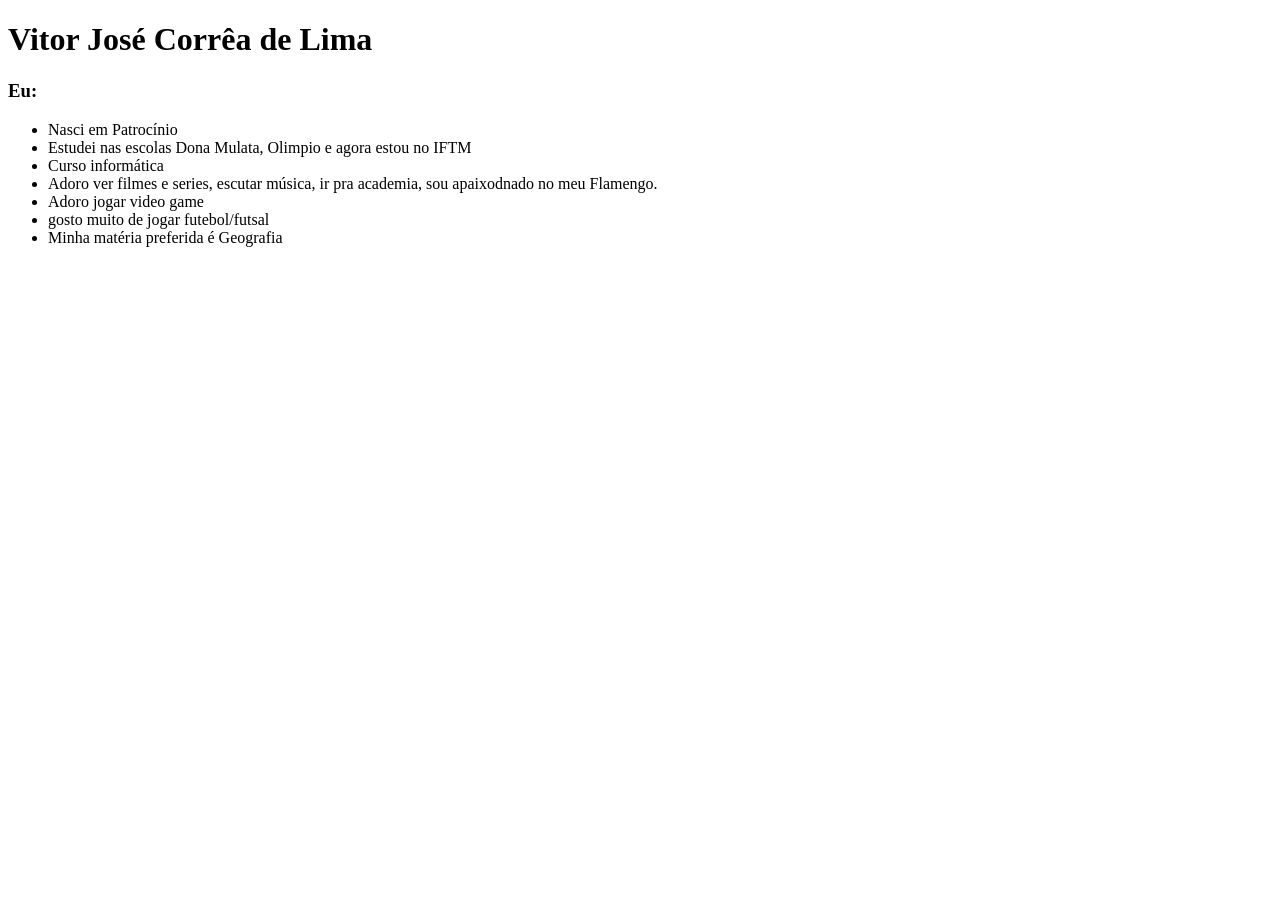
==== .aluno.html @ a5ba259b "Add files via upload" ====
<!DOCTYPE html>
<html lang="en">
<head>
    <meta charset="UTF-8">
    <meta name="viewport" content="width=device-width, initial-scale=1.0">
    <title>Document</title>
</head>
<body>
    <h1>Vitor José Corrêa de Lima</h1>

    <h3>Eu:</h3>
    <ul>
        <li>Nasci em Patrocínio</li>
        <li>Estudei nas escolas Dona Mulata, Olimpio e agora estou no IFTM</li>
        <li>Curso informática</li>
        <li>Adoro ver filmes e series, escutar música, ir pra academia, sou apaixodnado no meu Flamengo. </li>
        <li>Adoro jogar video game</li>
        <li>gosto muito de jogar futebol/futsal</li>
        <li>Minha matéria preferida é Geografia</li>
    </ul>
</body>
</html>
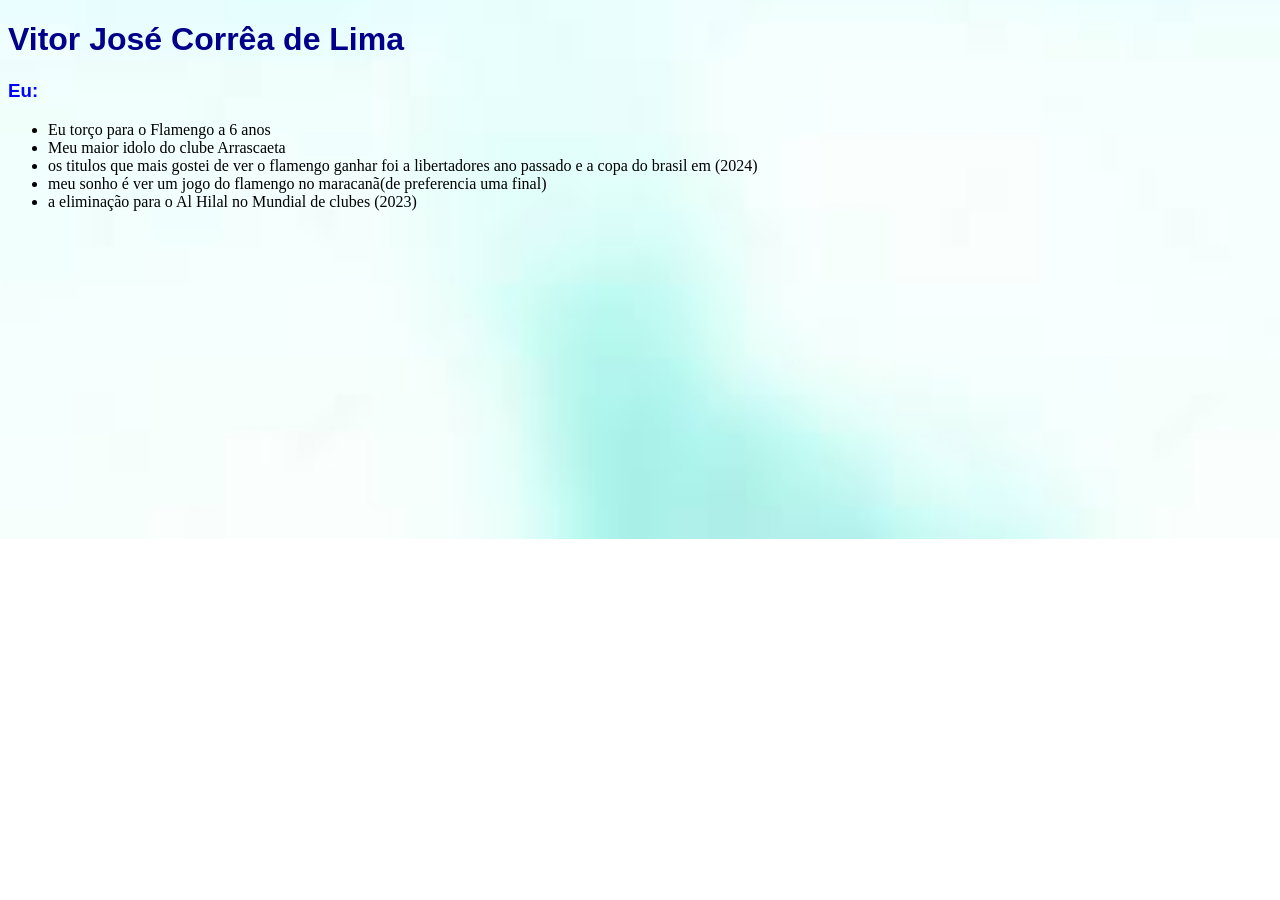
==== commit d5fa404a: "Add files via upload" ====
--- a/.aluno.html
+++ b/.aluno.html
@@ -1,6 +1,7 @@
 <!DOCTYPE html>
 <html lang="en">
 <head>
+    <link rel="stylesheet" href="Css/estilo.css">
     <meta charset="UTF-8">
     <meta name="viewport" content="width=device-width, initial-scale=1.0">
     <title>Document</title>
@@ -10,13 +11,11 @@
 
     <h3>Eu:</h3>
     <ul>
-        <li>Nasci em Patrocínio</li>
-        <li>Estudei nas escolas Dona Mulata, Olimpio e agora estou no IFTM</li>
-        <li>Curso informática</li>
-        <li>Adoro ver filmes e series, escutar música, ir pra academia, sou apaixodnado no meu Flamengo. </li>
-        <li>Adoro jogar video game</li>
-        <li>gosto muito de jogar futebol/futsal</li>
-        <li>Minha matéria preferida é Geografia</li>
+        <li>Eu torço para o Flamengo a 6 anos</li>
+        <li>Meu maior idolo do clube Arrascaeta</li>
+        <li>os titulos que mais gostei de ver o flamengo ganhar foi a libertadores ano passado e a copa do brasil em (2024)</li>
+        <li>meu sonho é ver um jogo do flamengo no maracanã(de preferencia uma final)</li>
+        <li>a eliminação para o Al Hilal no Mundial de clubes (2023)</li>
     </ul>
 </body>
 </html>
--- a/Css/estilo.css
+++ b/Css/estilo.css
@@ -0,0 +1,44 @@
+.imgpeq {
+  width: 500px;
+  height: auto;
+}
+.imgmed{
+  width: 900px;
+  height: auto; 
+}
+.imggra{
+  width: 1200px;
+  height: auto; 
+}
+body{
+    background: url(../imagem/download.jpg) no-repeat center/cover;
+
+}
+h1{
+    font-family: sans-serif;
+    color: darkblue;
+}
+h2{
+    font-family: sans-serif;
+    color: blue
+}
+h3{
+    font-family: sans-serif;
+    color: blue
+}
+p{
+    font-family: sans-serif;
+}
+table {
+  font-size: 27px;
+}
+.fla{
+  font-family:sans-serif;
+    color: red ;
+}
+.tit {
+    text-align: center;
+}
+body {
+    cursor: url(../imagem/flamengo.cur), auto;
+}
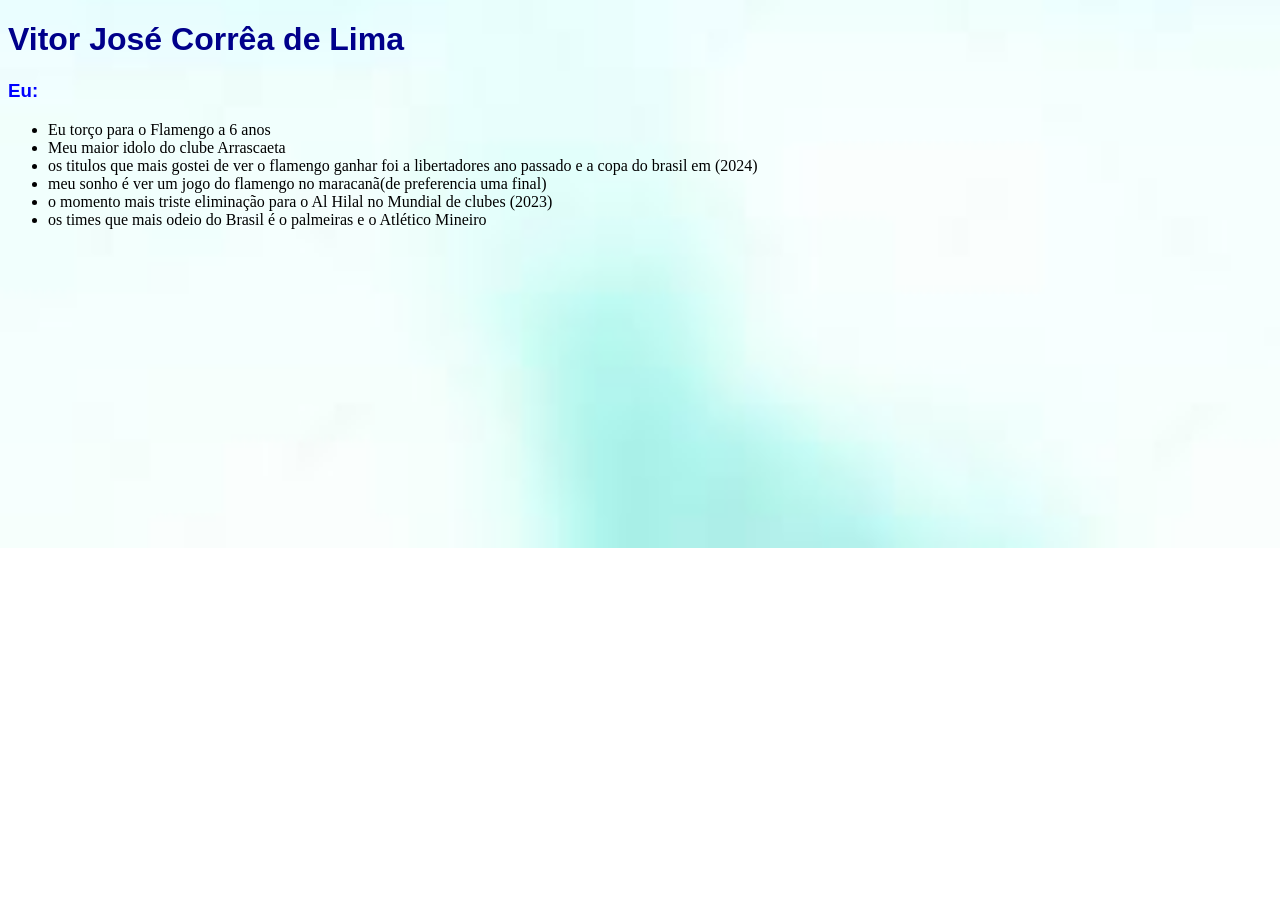
==== commit a2837fbc: "Add files via upload" ====
--- a/.aluno.html
+++ b/.aluno.html
@@ -15,7 +15,8 @@
         <li>Meu maior idolo do clube Arrascaeta</li>
         <li>os titulos que mais gostei de ver o flamengo ganhar foi a libertadores ano passado e a copa do brasil em (2024)</li>
         <li>meu sonho é ver um jogo do flamengo no maracanã(de preferencia uma final)</li>
-        <li>a eliminação para o Al Hilal no Mundial de clubes (2023)</li>
+        <li>o momento mais triste eliminação para o Al Hilal no Mundial de clubes (2023)</li>
+        <li>os times que mais odeio do Brasil é o palmeiras e o Atlético Mineiro</li>
     </ul>
 </body>
 </html>
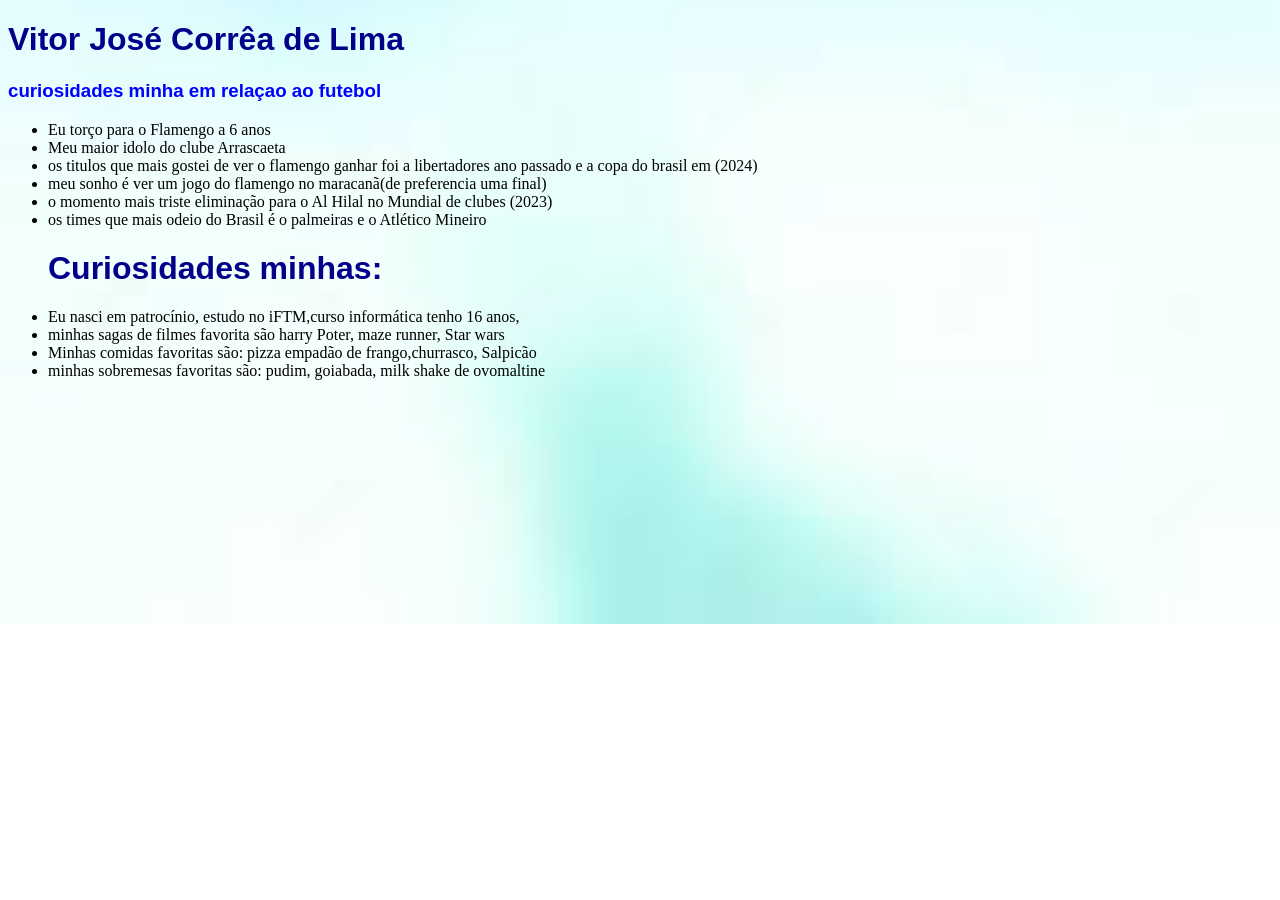
==== commit 6109e1b3: "Add files via upload" ====
--- a/.aluno.html
+++ b/.aluno.html
@@ -9,7 +9,7 @@
 <body>
     <h1>Vitor José Corrêa de Lima</h1>
 
-    <h3>Eu:</h3>
+    <h3>curiosidades minha em relaçao ao futebol</h3>
     <ul>
         <li>Eu torço para o Flamengo a 6 anos</li>
         <li>Meu maior idolo do clube Arrascaeta</li>
@@ -17,6 +17,12 @@
         <li>meu sonho é ver um jogo do flamengo no maracanã(de preferencia uma final)</li>
         <li>o momento mais triste eliminação para o Al Hilal no Mundial de clubes (2023)</li>
         <li>os times que mais odeio do Brasil é o palmeiras e o Atlético Mineiro</li>
+
+        <h1>Curiosidades minhas:</h1>
+        <li>Eu nasci em patrocínio, estudo no iFTM,curso informática tenho 16 anos,</li>
+        <li>minhas sagas de filmes favorita são harry Poter, maze runner, Star wars</li>
+        <li>Minhas comidas favoritas são: pizza empadão de frango,churrasco, Salpicão </li>
+        <li>minhas sobremesas favoritas são: pudim, goiabada, milk shake de ovomaltine</li>
     </ul>
 </body>
 </html>
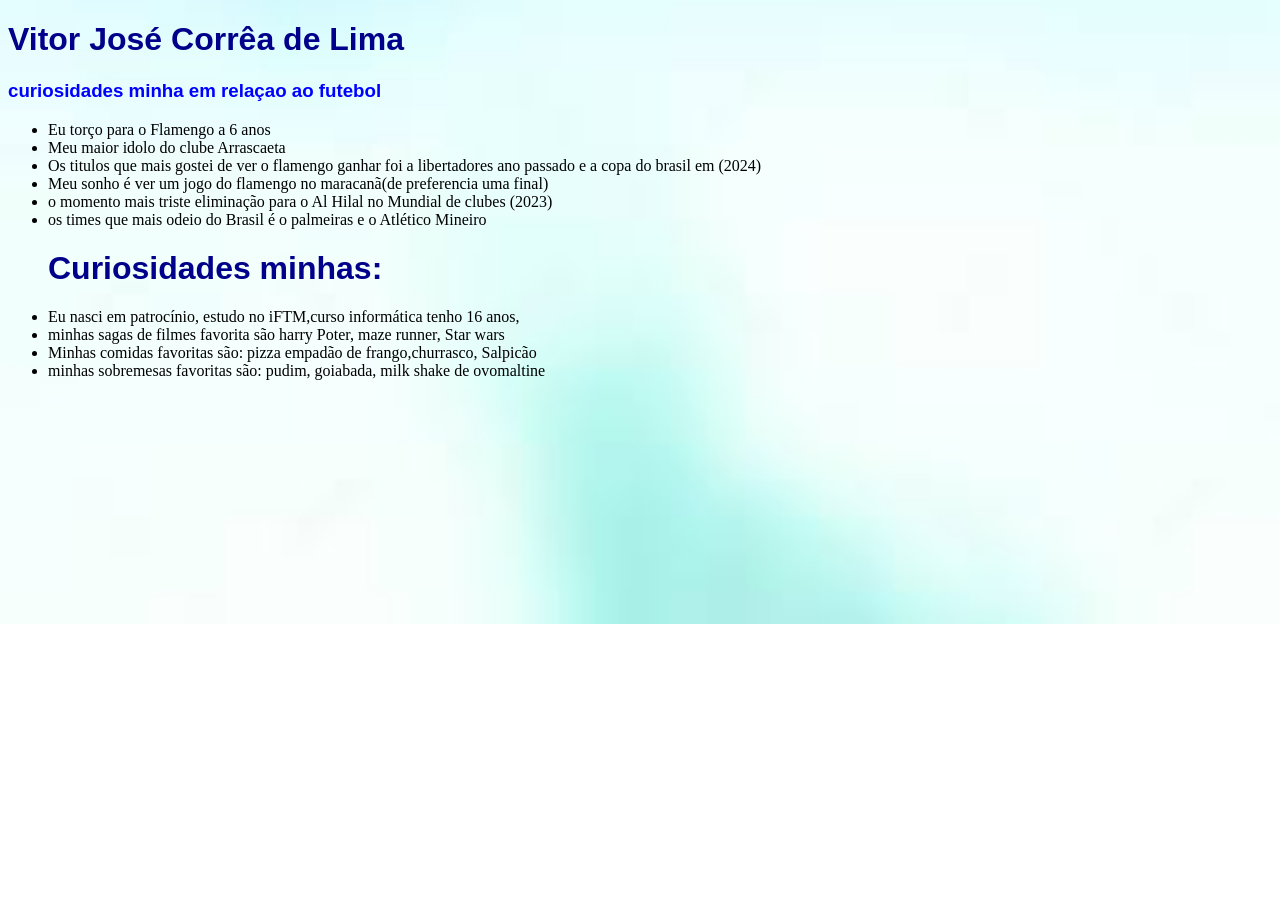
==== commit 542139b1: "Add files via upload" ====
--- a/.aluno.html
+++ b/.aluno.html
@@ -13,8 +13,8 @@
     <ul>
         <li>Eu torço para o Flamengo a 6 anos</li>
         <li>Meu maior idolo do clube Arrascaeta</li>
-        <li>os titulos que mais gostei de ver o flamengo ganhar foi a libertadores ano passado e a copa do brasil em (2024)</li>
-        <li>meu sonho é ver um jogo do flamengo no maracanã(de preferencia uma final)</li>
+        <li>Os titulos que mais gostei de ver o flamengo ganhar foi a libertadores ano passado e a copa do brasil em (2024)</li>
+        <li>Meu sonho é ver um jogo do flamengo no maracanã(de preferencia uma final)</li>
         <li>o momento mais triste eliminação para o Al Hilal no Mundial de clubes (2023)</li>
         <li>os times que mais odeio do Brasil é o palmeiras e o Atlético Mineiro</li>
 
